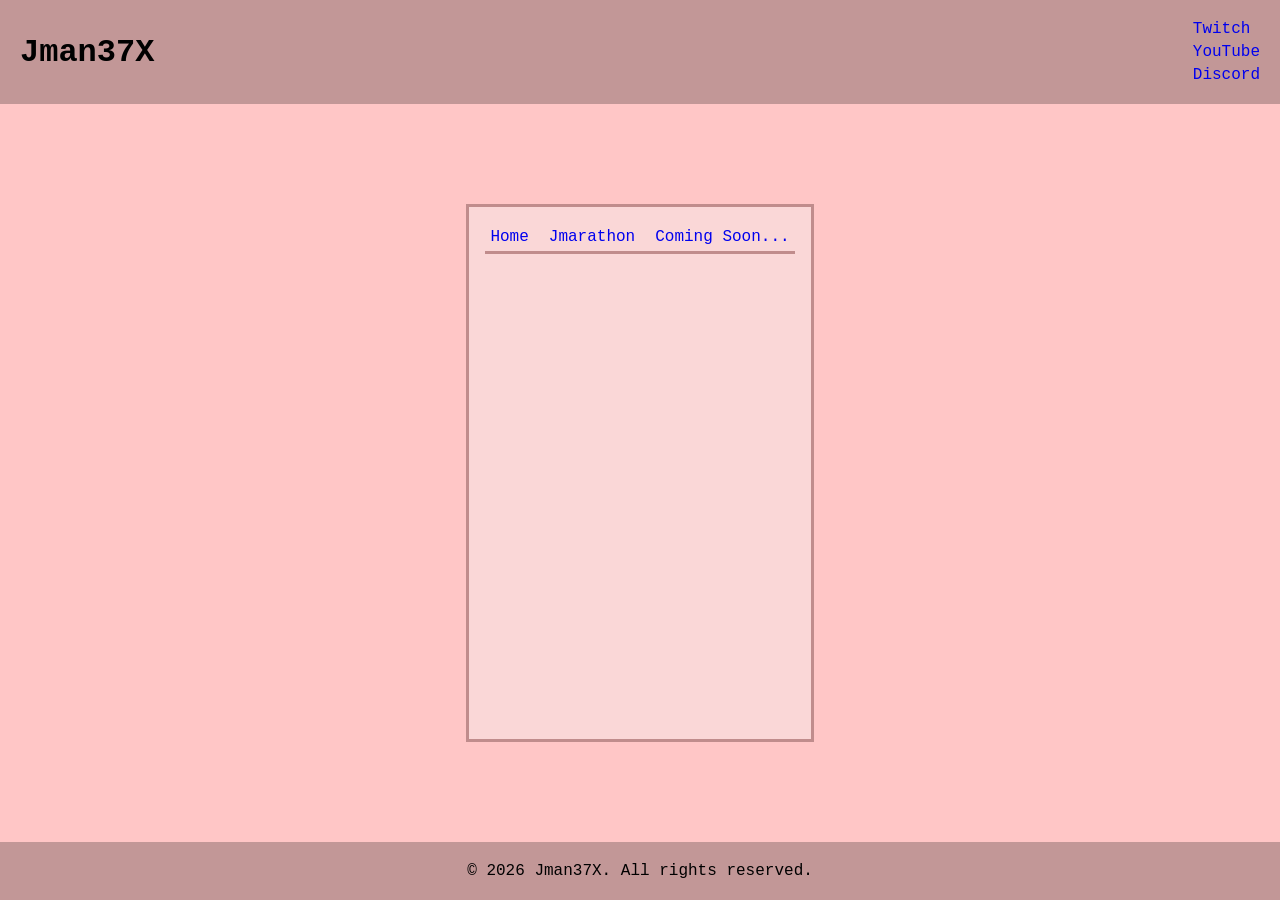
==== index.html @ fd148514 "Add boilerplate + some code from other projects" ====
<!DOCTYPE html>

<html lang="en">
  <head>
    <meta charset="UTF-8">
    <meta http-equiv="X-UA-Compatible" content="IE=edge">
    <meta name="viewport" content="width=device-width, initial-scale=1.0">

    <title>Boilerplate</title>
    <link rel="stylesheet" href="/css/style.css">
    <script src="js/javascript.js" defer></script>
  </head>

  <body>
    <div id="header">
      <h1>Jman37X</h1>
      <div id="quick-links">
        <a href="https://www.twitch.tv/jman37x" target="_blank" rel="noopener noreferrer">Twitch</a>
        <a href="https://www.youtube.com/@Jman37X" target="_blank" rel="noopener noreferrer">YouTube</a>
        <a href="https://discord.gg/RGW9jDF" target="_blank" rel="noopener noreferrer">Discord</a>
      </div>
    </div>

    <div id="card">

      <div id="content">
        <div id="navigation">
          <a href="/index.html">Home</a>
          <a href="/html/jmarathon.html">Jmarathon</a>
          <a href="/html/coming-soon.html">Coming Soon...</a>
        </div>
      </div>

    </div>
    
    <div id="footer">
      <div id="copyright">
        <label>© 2026 Jman37X. All rights reserved.</label>
      </div>
    </div>
  </body>
</html>
---- css/style.css ----
/* ----------------- */
/*  Universal Rules  */
/* ----------------- */

* {
  margin: 0;
  padding: 0;
  box-sizing: border-box;
}

/* * {border:1px solid red} */


/* ------------ */
/*  Main Rules  */
/* ------------ */

body {
  display: flex;
  
  flex-direction: column;
  min-height: 100vh;

  font-family: 'Courier New', Courier, monospace;
  background-color: rgb(255, 198, 198);
}

#card {
  display: flex;
  flex: 1;
  flex-direction: column;
  margin: 100px;
  
  max-width: 1500px;
  margin-left: auto;
  margin-right: auto;

  background-color: rgb(250, 215, 215);
  border-style: solid;
  border-color: rgb(192, 140, 140);
}

#content {
  display: flex;
  flex-direction: column;
  padding: 16px;
  gap: 10px;
}

#navigation {
  display: flex;
  align-items: center;
  justify-content: flex-start;
  padding: 5px;
  gap: 20px;

  border-bottom: solid;
  border-color: rgb(192, 140, 140);
}

#header, #footer {
  display: flex;
  align-items: center;
  padding: 20px;
  background-color: rgba(0, 0, 0, 0.24);
}

#header {
  justify-content: space-between;
}

#footer {
  justify-content: center;
}

#quick-links {
  display: flex;
  flex-direction: column;
  gap: 5px
}


/* ------------ */
/*  Misc Rules  */
/* ------------ */

ul {
  list-style-type: none;
}

a {
  text-decoration: none;
}

time {
  font-style: italic;
}

button {
  cursor: pointer;
}
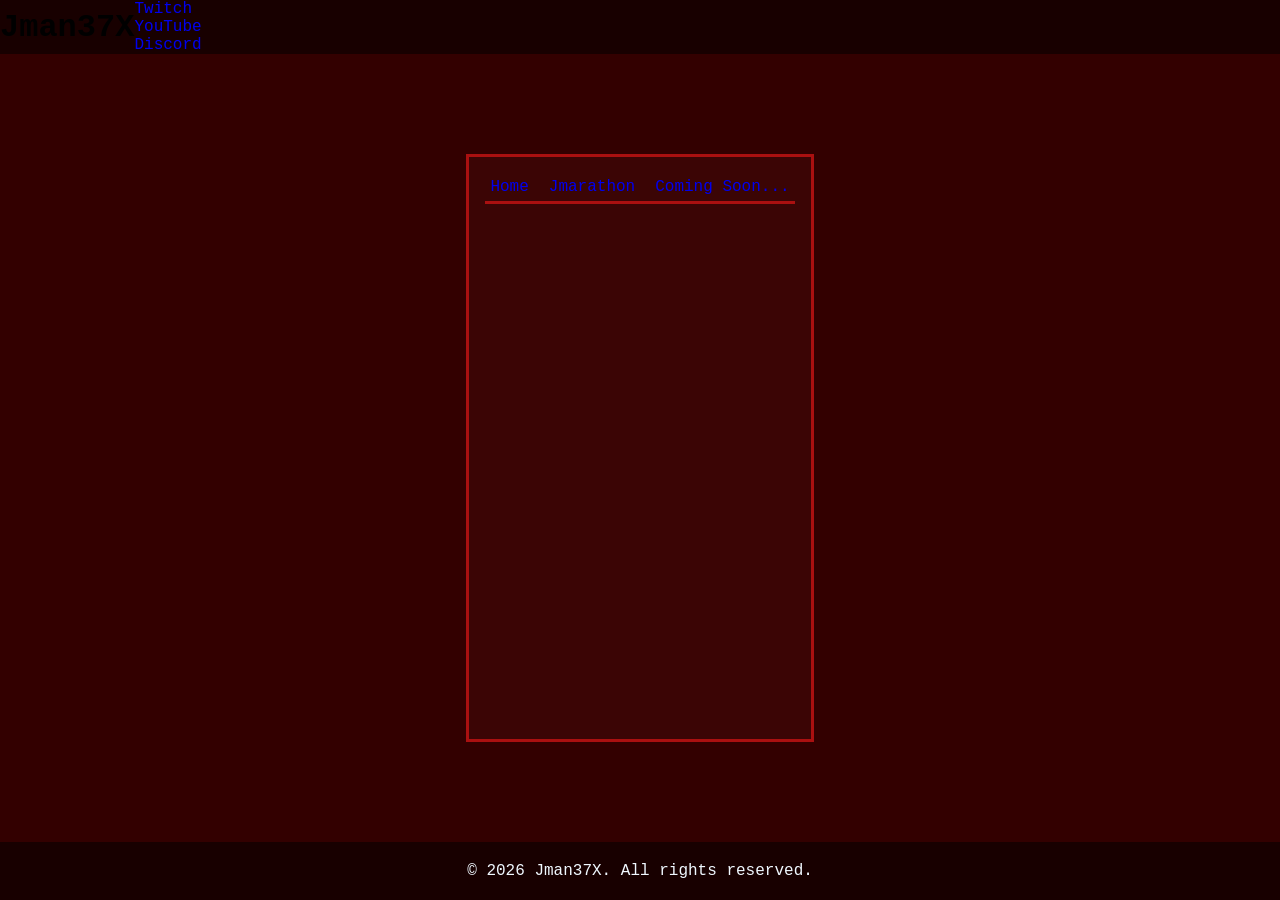
==== commit 00e00e53: "Initial front-end pass for the Jmarathon page  - Rough outline of how it will look in the future  - " ====
--- a/index.html
+++ b/index.html
@@ -6,7 +6,7 @@
     <meta http-equiv="X-UA-Compatible" content="IE=edge">
     <meta name="viewport" content="width=device-width, initial-scale=1.0">
 
-    <title>Boilerplate</title>
+    <title>Jman37X</title>
     <link rel="stylesheet" href="/css/style.css">
     <script src="js/javascript.js" defer></script>
   </head>
--- a/css/style.css
+++ b/css/style.css
@@ -12,6 +12,34 @@
 
 
 /* ------------ */
+/*  Animations  */
+/* ------------ */
+
+/* Table rows zoom and highlight on hover */
+tr.tblBody:hover,
+.hoverable:hover,
+input[type="search"]:focus {
+  position: sticky;
+  z-index: 999;
+
+  -webkit-transform: scale(1.05);
+  transform: scale(1.05);
+  transition: transform .2s;
+
+  filter: drop-shadow(0px 0px 5px #00000075);
+  filter: brightness(110%);
+}
+
+/* Table rows unzoom when not hovered */
+tr.tblBody,
+.hoverable {
+  -webkit-transform: scale(1.00);
+  transform: scale(1.00);
+  transition: transform .2s;
+}
+
+
+/* ------------ */
 /*  Main Rules  */
 /* ------------ */
 
@@ -22,7 +50,7 @@
   min-height: 100vh;
 
   font-family: 'Courier New', Courier, monospace;
-  background-color: rgb(255, 198, 198);
+  background-color: rgb(51, 0, 0);
 }
 
 #card {
@@ -35,9 +63,9 @@
   margin-left: auto;
   margin-right: auto;
 
-  background-color: rgb(250, 215, 215);
+  background-color: rgb(59, 5, 5);
   border-style: solid;
-  border-color: rgb(192, 140, 140);
+  border-color: rgb(170, 16, 16);
 }
 
 #content {
@@ -55,28 +83,88 @@
   gap: 20px;
 
   border-bottom: solid;
-  border-color: rgb(192, 140, 140);
+  border-color: rgb(170, 16, 16);
 }
 
 #header, #footer {
   display: flex;
   align-items: center;
-  padding: 20px;
-  background-color: rgba(0, 0, 0, 0.24);
-}
-
-#header {
-  justify-content: space-between;
-}
-
-#footer {
-  justify-content: center;
+  background-color: rgba(0, 0, 0, 0.521);
 }
 
 #quick-links {
   display: flex;
   flex-direction: column;
-  gap: 5px
+}
+polygon {
+  opacity: 0;
+}
+polygon:hover {
+  opacity: 0.2;
+}
+
+#footer {
+  justify-content: center;
+  padding: 20px;
+  color: aliceblue
+}
+
+
+/* ------------- */
+/*  Table Rules  */
+/* ------------- */
+
+#htmlDonationTable {
+  max-width: 1500px;
+}
+
+table, td {
+  table-layout: fixed;
+  margin-left: auto;
+  margin-right: auto;
+  border-collapse: separate; /* Don't collapse */
+  border-spacing: 0;
+
+  width: 95%;
+  height: 40px;
+  padding: 4px;
+  color: lightgrey;
+  filter: drop-shadow(0px 0px 5px #000000c7);
+}
+
+thead {
+  position: sticky;
+  top: 0;
+  z-index: 999;
+  height: 30px;
+  font-size: large;
+  background-color: rgb(59, 58, 68);
+  filter: drop-shadow(0px 0px 5px #000000c7);
+}
+
+th {
+  border-top: 1px solid;
+  border-bottom: 1px solid;
+  border-right: 1px solid;
+  border-left: 1px solid;
+  border-color: black;
+  background-color: rgb(34, 17, 21);
+}
+
+td {
+  border: 1px solid;
+  border-color: rgb(0, 0, 0);
+  background-color: rgb(61, 2, 5);
+}
+
+.colorKey {
+  font-size: small;
+}
+.colorKey:hover {
+  filter: brightness(115%);
+}
+.colorKey:active {
+  filter: brightness(85%);
 }
 
 
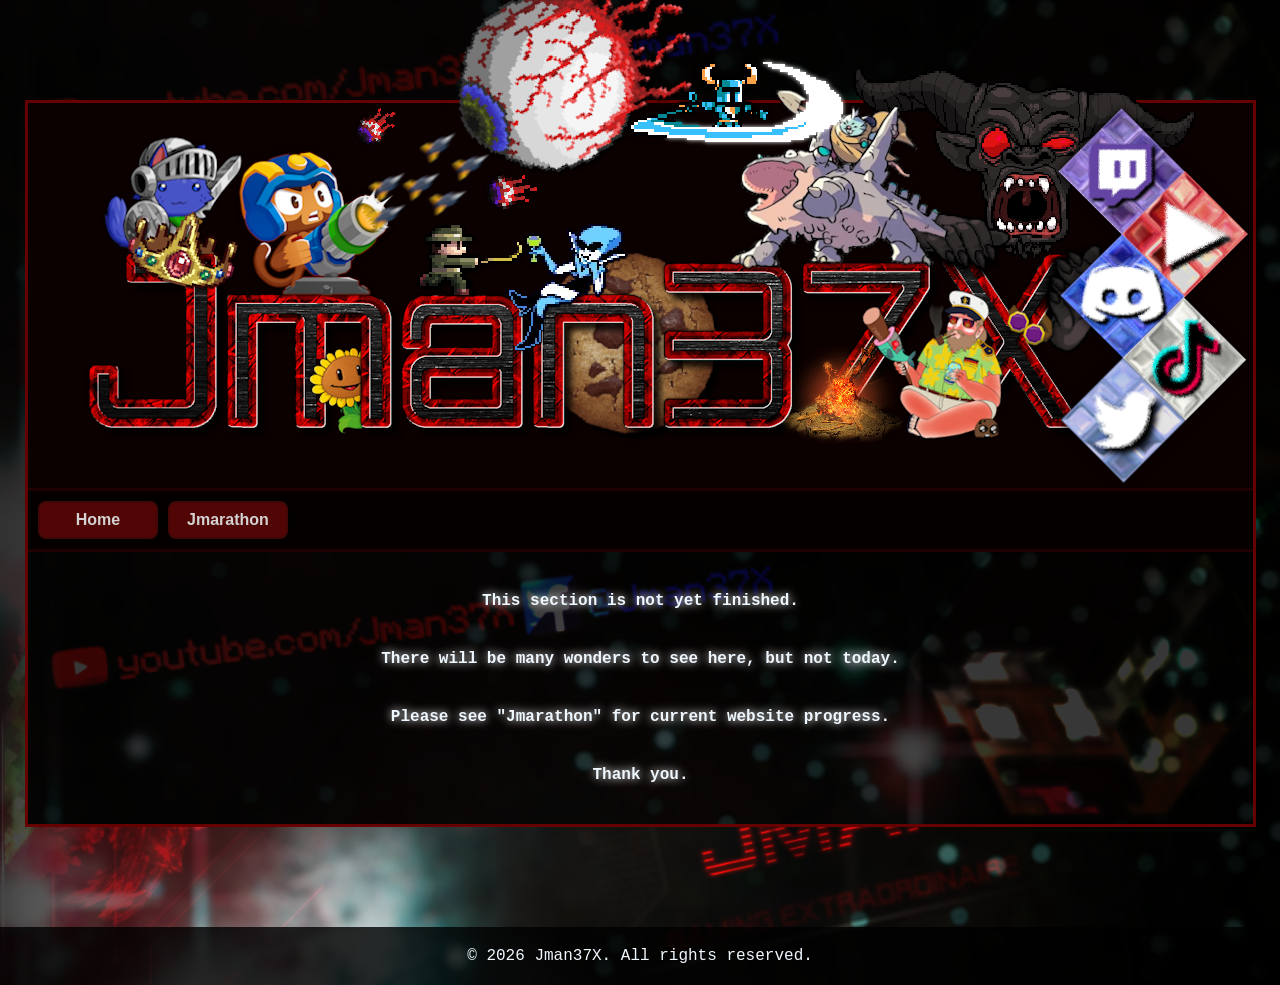
==== commit 0c2922eb: "Add very basic (temporary) home page" ====
--- a/index.html
+++ b/index.html
@@ -11,23 +11,64 @@
     <script src="js/javascript.js" defer></script>
   </head>
 
-  <body>
-    <div id="header">
-      <h1>Jman37X</h1>
-      <div id="quick-links">
-        <a href="https://www.twitch.tv/jman37x" target="_blank" rel="noopener noreferrer">Twitch</a>
-        <a href="https://www.youtube.com/@Jman37X" target="_blank" rel="noopener noreferrer">YouTube</a>
-        <a href="https://discord.gg/RGW9jDF" target="_blank" rel="noopener noreferrer">Discord</a>
+  <body style="background-image: url('/img/background-galaxy.png'); background-size: 100%;">
+    <div id="card" style="background-image: url('/img/background-tiles.png'); background-size: 150%;">
+
+      <div id="header">
+        <img src="/img/name.png" style="visibility: hidden;"></img>
+        <img src="/img/name-decorated.png" style="position: absolute; top: -60px;"></img>
+        <div id="quick-links">
+          
+          <img src="/img/links.png" id="link-buttons"></img>
+
+          <svg style="position: absolute; height: 378px;">
+            <g class="link-button" img="/img/link-twitch.png">
+              <a href="https://www.twitch.tv/jman37x" target="_blank" rel="noopener noreferrer">
+                <polygon points="0 63,63 126,126 63,63 0"/>
+              </a>
+            </g>
+            <g transform="translate(63 63)" class="link-button">
+              <a href="https://www.youtube.com/@Jman37X" target="_blank" rel="noopener noreferrer">
+                <polygon points="0 63,63 126,126 63,63 0"/>
+              </a>
+            </g>
+            <g transform="translate(0 126)" class="link-button">
+              <a href="https://discord.gg/RGW9jDF" target="_blank" rel="noopener noreferrer">
+                <polygon points="0 63,63 126,126 63,63 0"/>
+              </a>
+            </g>
+            <g transform="translate(63 189)" class="link-button">
+              <a href="https://www.tiktok.com/@jman37x" target="_blank" rel="noopener noreferrer">
+                <polygon points="0 63,63 126,126 63,63 0"/>
+              </a>
+            </g>
+            <g transform="translate(0 252)" class="link-button">
+              <a href="https://x.com/Jman37X" target="_blank" rel="noopener noreferrer">
+                <polygon points="0 63,63 126,126 63,63 0"/>
+              </a>
+            </g>
+          </svg>
+
+        </div>
       </div>
-    </div>
-
-    <div id="card">
 
       <div id="content">
-        <div id="navigation">
-          <a href="/index.html">Home</a>
-          <a href="/html/jmarathon.html">Jmarathon</a>
-          <a href="/html/coming-soon.html">Coming Soon...</a>
+        <div id="navigation" style="background-color: rgba(0, 0, 0, 0.9);">
+          <a href="/index.html">
+            <button class="navButton">Home</button>
+          </a>
+          <a href="/html/jmarathon.html">
+            <button class="navButton">Jmarathon</button>
+          </a>
+        </div>
+
+        <div id="page" style="background-image: url('/img/background-galaxy.png'); background-size: 100%;">
+
+            <p class="wavy">This section is not yet finished.</p>
+            <p class="wavy">There will be many wonders to see here, but not today.</p>
+            <p class="wavy">Please see "Jmarathon" for current website progress.</p>
+            <p class="wavy">Thank you.</p>
+
         </div>
       </div>
 
--- a/css/style.css
+++ b/css/style.css
@@ -38,6 +38,43 @@
   transition: transform .2s;
 }
 
+/* Placeholder animation for Home page */
+.wavy {
+  animation-name: wavy;
+  animation-duration: 2.5s;
+  animation-timing-function: ease;
+  animation-iteration-count: infinite;
+  position: relative;
+  top: 0;
+  left: 0;
+
+  color: aliceblue;
+  filter: drop-shadow(0px 0px 5px white);
+  text-align: center;
+  font-weight: bold;
+  padding: 20px;
+}
+@keyframes wavy {
+  0% {
+    top: 0px;
+  }
+  50% {
+    top: -15px;
+  }
+  100% {
+    top: 0px;
+  }
+}
+
+
+/* --------------- */
+/*  Pointer Rules  */
+/* --------------- */
+
+button {
+  cursor: pointer;
+}
+
 
 /* ------------ */
 /*  Main Rules  */
@@ -65,48 +102,107 @@
 
   background-color: rgb(59, 5, 5);
   border-style: solid;
-  border-color: rgb(170, 16, 16);
+  border-color: rgba(112, 0, 0, 0.815);
 }
 
 #content {
   display: flex;
   flex-direction: column;
-  padding: 16px;
-  gap: 10px;
 }
 
 #navigation {
   display: flex;
   align-items: center;
   justify-content: flex-start;
+  padding: 10px;
+  gap: 10px;
+
+  border-top: solid;
+  border-bottom: solid;
+  backdrop-filter: blur(2px);
+  border-color: rgba(37, 0, 0, 0.815);
+  background-color: rgba(0, 0, 0, 0.63);
+}
+
+#page {
+  display: flex;
+  flex-direction: column;
+  padding: 20px 0px 20px 0px;
+  backdrop-filter: blur(5px);
+  background-color: rgba(0, 0, 0, 0.24);
+}
+
+#charts {
+  display: flex;
+  flex-wrap: wrap;
+}
+
+.chartHolder {
+  padding: 20px;
+  height: 500px;
+  width: 500px;
+}
+
+canvas {
+  filter: drop-shadow(0px 0px 5px white);
+}
+
+#header, #footer {
+  display: flex;
+  align-items: center;
+  justify-content: space-evenly;
   padding: 5px;
-  gap: 20px;
-
-  border-bottom: solid;
-  border-color: rgb(170, 16, 16);
-}
-
-#header, #footer {
-  display: flex;
-  align-items: center;
-  background-color: rgba(0, 0, 0, 0.521);
+  background-color: rgba(0, 0, 0, 0.8);
 }
 
 #quick-links {
   display: flex;
   flex-direction: column;
-}
-polygon {
-  opacity: 0;
-}
-polygon:hover {
-  opacity: 0.2;
+  filter: drop-shadow(0px 0px 5px black);
 }
 
 #footer {
   justify-content: center;
   padding: 20px;
   color: aliceblue
+}
+
+
+/* -------------- */
+/*  Button Rules  */
+/* -------------- */
+
+button {
+  width: 120px;
+  padding: 8px;
+  border: 2px solid;
+
+  font-size: 16px;
+  font-weight: 900;
+  border-radius: 8px;
+  border-color: rgb(66, 7, 7);
+  background: rgb(82, 5, 5);
+  color: lightgrey;
+  filter: drop-shadow(0px 0px 5px black);
+}
+
+button:hover {
+  filter: brightness(115%) drop-shadow(0px 0px 5px black);
+}
+button:active {
+  filter: brightness(85%) drop-shadow(0px 0px 5px black);
+}
+
+polygon {
+  fill: white;
+  opacity: 0;
+}
+polygon:hover {
+  opacity: 0.15;
+}
+polygon:active {
+  fill: black;
+  opacity: 0.15;
 }
 
 
@@ -129,7 +225,7 @@
   height: 40px;
   padding: 4px;
   color: lightgrey;
-  filter: drop-shadow(0px 0px 5px #000000c7);
+  filter: drop-shadow(0px 0px 5px black);
 }
 
 thead {
@@ -157,16 +253,6 @@
   background-color: rgb(61, 2, 5);
 }
 
-.colorKey {
-  font-size: small;
-}
-.colorKey:hover {
-  filter: brightness(115%);
-}
-.colorKey:active {
-  filter: brightness(85%);
-}
-
 
 /* ------------ */
 /*  Misc Rules  */
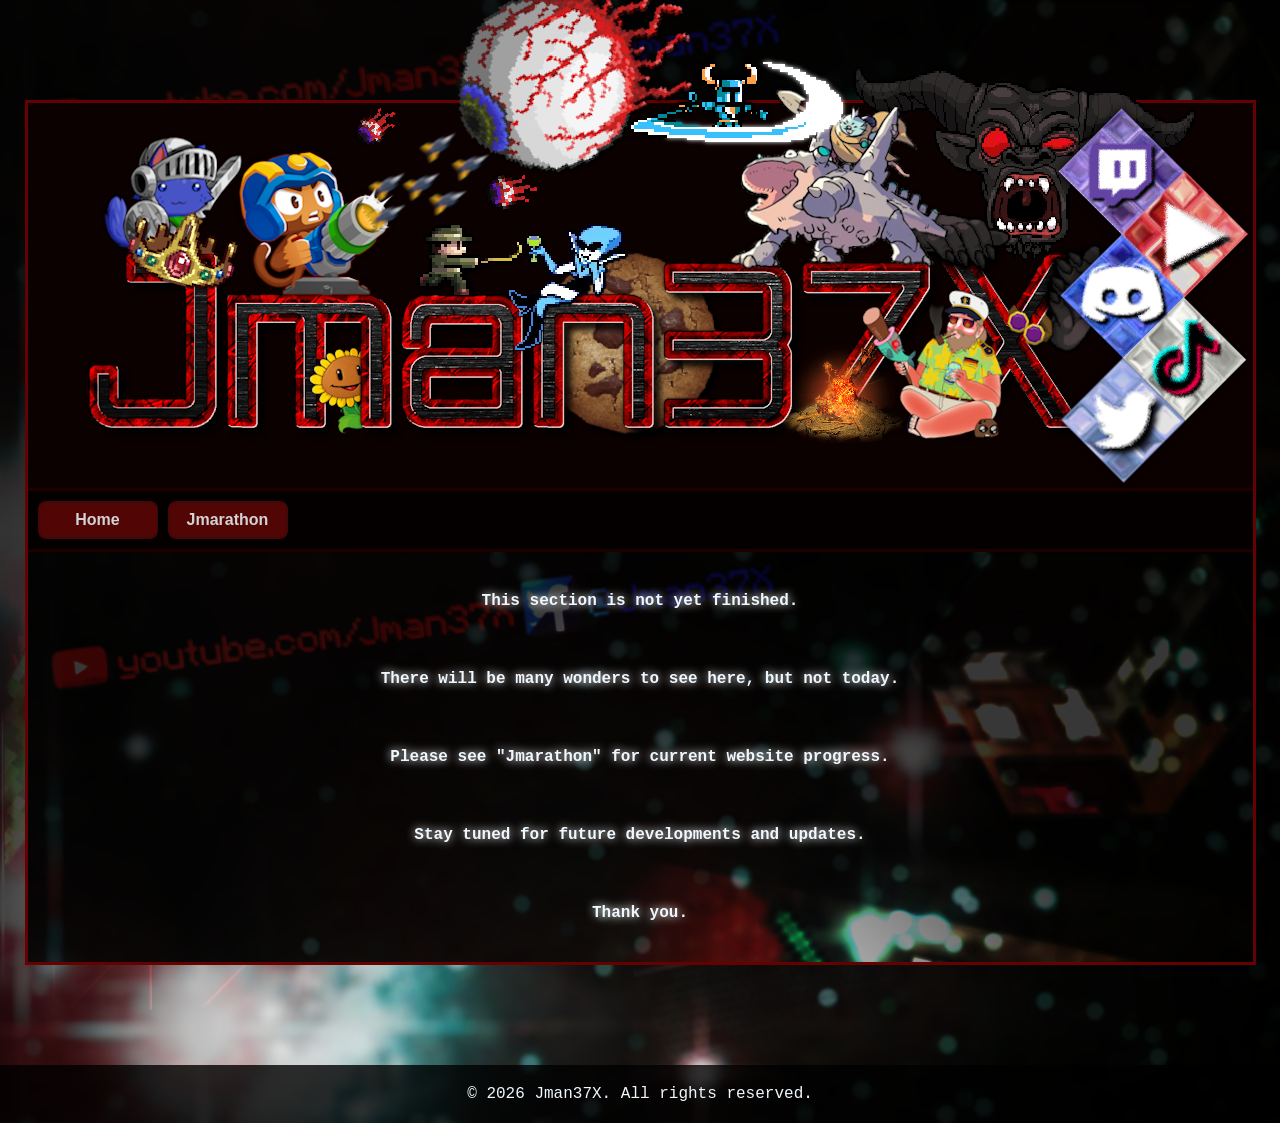
==== commit a6f015d4: "Implement first pass at goal milestone meter  - Bar will fill up based on total donations compared t" ====
--- a/index.html
+++ b/index.html
@@ -7,6 +7,7 @@
     <meta name="viewport" content="width=device-width, initial-scale=1.0">
 
     <title>Jman37X</title>
+    <link rel="icon" type="image/x-icon" href="/img/favicon.ico">
     <link rel="stylesheet" href="/css/style.css">
     <script src="js/javascript.js" defer></script>
   </head>
@@ -67,6 +68,7 @@
             <p class="wavy">This section is not yet finished.</p>
             <p class="wavy">There will be many wonders to see here, but not today.</p>
             <p class="wavy">Please see "Jmarathon" for current website progress.</p>
+            <p class="wavy">Stay tuned for future developments and updates.</p>
             <p class="wavy">Thank you.</p>
 
         </div>
--- a/css/style.css
+++ b/css/style.css
@@ -66,6 +66,25 @@
   }
 }
 
+/* Goal meter squashing animation */
+/* .jmarathon-goal-sets {
+  width: 300px;
+  height: auto;
+  overflow: hidden;
+  cursor: pointer;
+}
+
+.jmarathon-goal-meter-mid {
+  width: 100%;
+  height: auto;
+  transition: transform 0.3s ease-in-out; 
+  will-change: transform; 
+}
+
+.jmarathon-goal-sets:hover {
+  transform: scale(0.9, 0.2)
+} */
+
 
 /* --------------- */
 /*  Pointer Rules  */
@@ -127,14 +146,70 @@
 #page {
   display: flex;
   flex-direction: column;
+  justify-content: center;
+  gap: 20px;
   padding: 20px 0px 20px 0px;
   backdrop-filter: blur(5px);
   background-color: rgba(0, 0, 0, 0.24);
 }
 
+#jmarathon-title {
+  text-align: center;
+  font-size: larger;
+  font-weight: bold;
+  filter: drop-shadow(0px 0px 5px white);
+}
+
+#jmarathon-goal-meter {
+  display: flex;
+  flex-direction: column;
+  justify-content: flex-start;
+  align-items: flex-start;
+  min-width: 400px;
+}
+.jmarathon-goal-meter-img {
+  position: relative;
+}
+#jmarathon-total {
+  position: absolute;
+  color: aliceblue;
+  text-align: center;
+  font-weight: bold;
+  font-size: 50px;
+  left: 60px;
+  top: 260px;
+  z-index: 999;
+}
+#jmarathon-meter-fill {
+  position: relative;
+  fill: blue;
+}
+.jmarathon-goal-segment {
+  display: flex;
+  z-index: 0;
+}
+.jmarathon-goal-set {
+  display: flex;
+  flex-direction: column;
+  justify-content: flex-end;
+  gap: 85px;
+}
+
+#jmarathon-top-row {
+  display: flex;
+  justify-content: space-around;
+  padding: 10px;
+  gap: 10px;
+}
+
+#jmarathon-body {
+  display: flex;
+}
+
 #charts {
   display: flex;
   flex-wrap: wrap;
+  justify-content: center;
 }
 
 .chartHolder {
